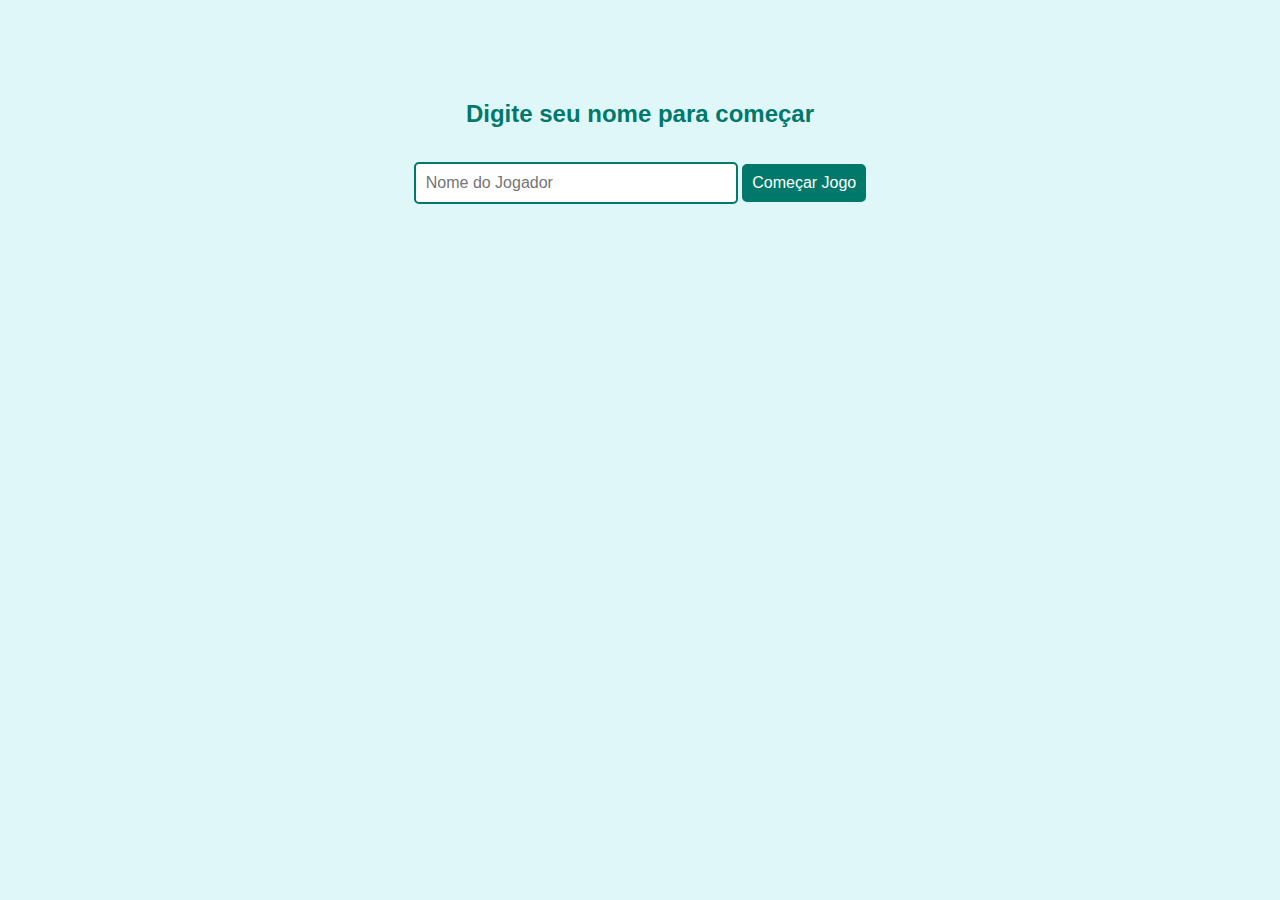
==== index.html @ 1961a97f "primeiro commit" ====
<!DOCTYPE html>
<html lang="pt-br">
<head>
    <meta charset="UTF-8">
    <meta name="viewport" content="width=device-width, initial-scale=1.0">
    <title>Jogo da Velha</title>
    <link rel="stylesheet" href="css/index.css">
</head>
<body>
    <div class="container">
        <h1>Digite seu nome para começar</h1>
        <input type="text" id="playerName" placeholder="Nome do Jogador">
        <button onclick="startGame()">Começar Jogo</button>
    </div>
    
    <script>
        function startGame() {
            const playerName = document.getElementById('playerName').value;
            if (playerName.trim() !== '') {
                localStorage.setItem('playerName', playerName);
                window.location.href = 'game.html';
            } else {
                alert('Por favor, digite seu nome.');
            }
        }
    </script>
</body>
</html>
---- css/index.css ----
body {
    font-family: Arial, sans-serif;
    text-align: center;
    background-color: #e0f7fa;
}

.container {
    margin-top: 100px;
}

h1 {
    color: #00796b;
    font-size: 24px;
}

input {
    padding: 10px;
    font-size: 16px;
    border: 2px solid #00796b;
    border-radius: 5px;
    width: 300px;
}

button {
    padding: 10px;
    font-size: 16px;
    margin-top: 20px;
    background-color: #00796b;
    color: white;
    border: none;
    border-radius: 5px;
    cursor: pointer;
}

button:hover {
    background-color: #004d40;
}
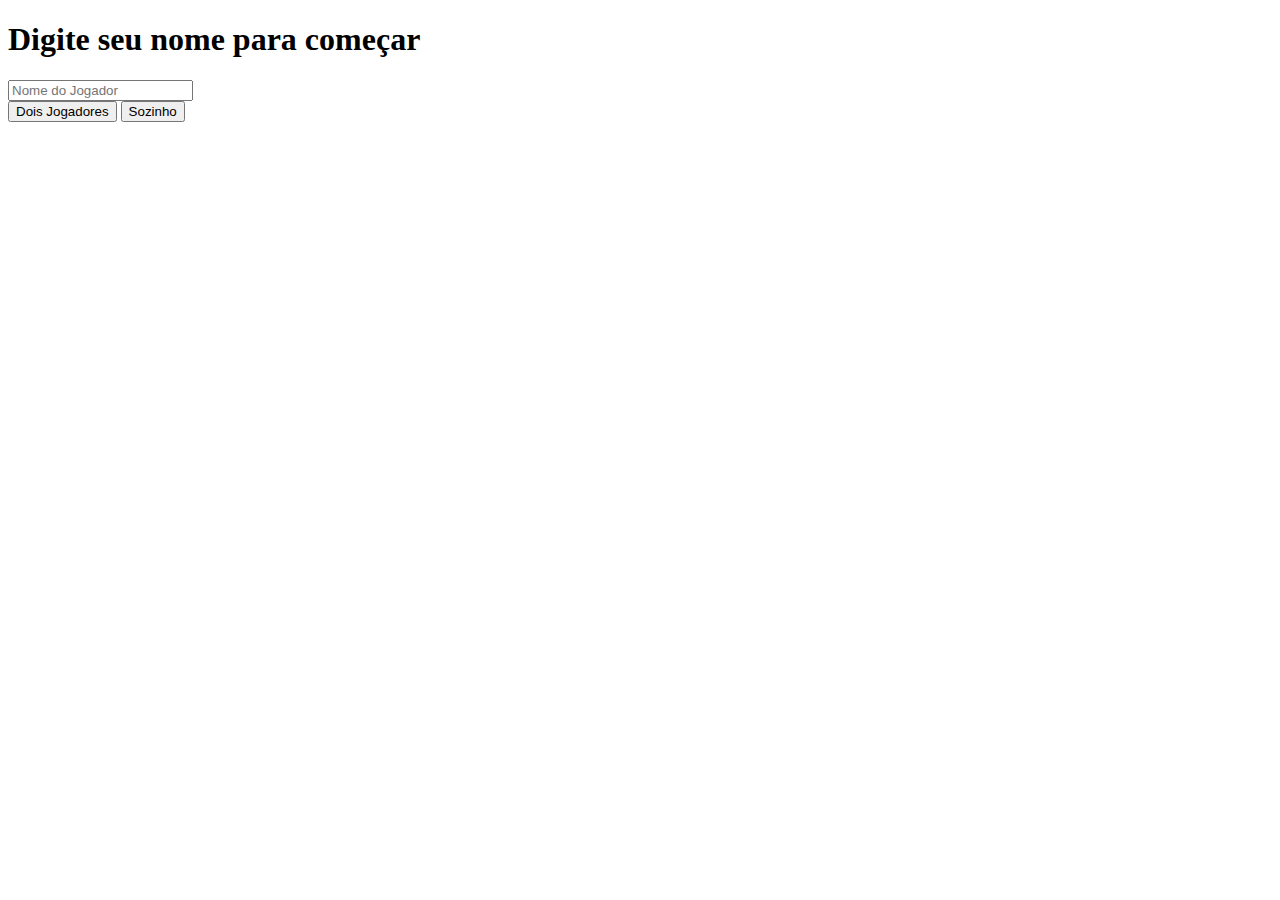
==== commit 3bed24fd: "1 jogador / 2 jogadores" ====
--- a/index.html
+++ b/index.html
@@ -4,25 +4,18 @@
     <meta charset="UTF-8">
     <meta name="viewport" content="width=device-width, initial-scale=1.0">
     <title>Jogo da Velha</title>
-    <link rel="stylesheet" href="css/index.css">
+    <link rel="stylesheet" href="index.css">
 </head>
 <body>
     <div class="container">
         <h1>Digite seu nome para começar</h1>
         <input type="text" id="playerName" placeholder="Nome do Jogador">
-        <button onclick="startGame()">Começar Jogo</button>
+        <div>
+            <button onclick="startGame('twoPlayers')">Dois Jogadores</button>
+            <button onclick="startGame('onePlayer')">Sozinho</button>
+        </div>
     </div>
     
-    <script>
-        function startGame() {
-            const playerName = document.getElementById('playerName').value;
-            if (playerName.trim() !== '') {
-                localStorage.setItem('playerName', playerName);
-                window.location.href = 'game.html';
-            } else {
-                alert('Por favor, digite seu nome.');
-            }
-        }
-    </script>
+    <script src="js/index.js"></script>
 </body>
 </html>
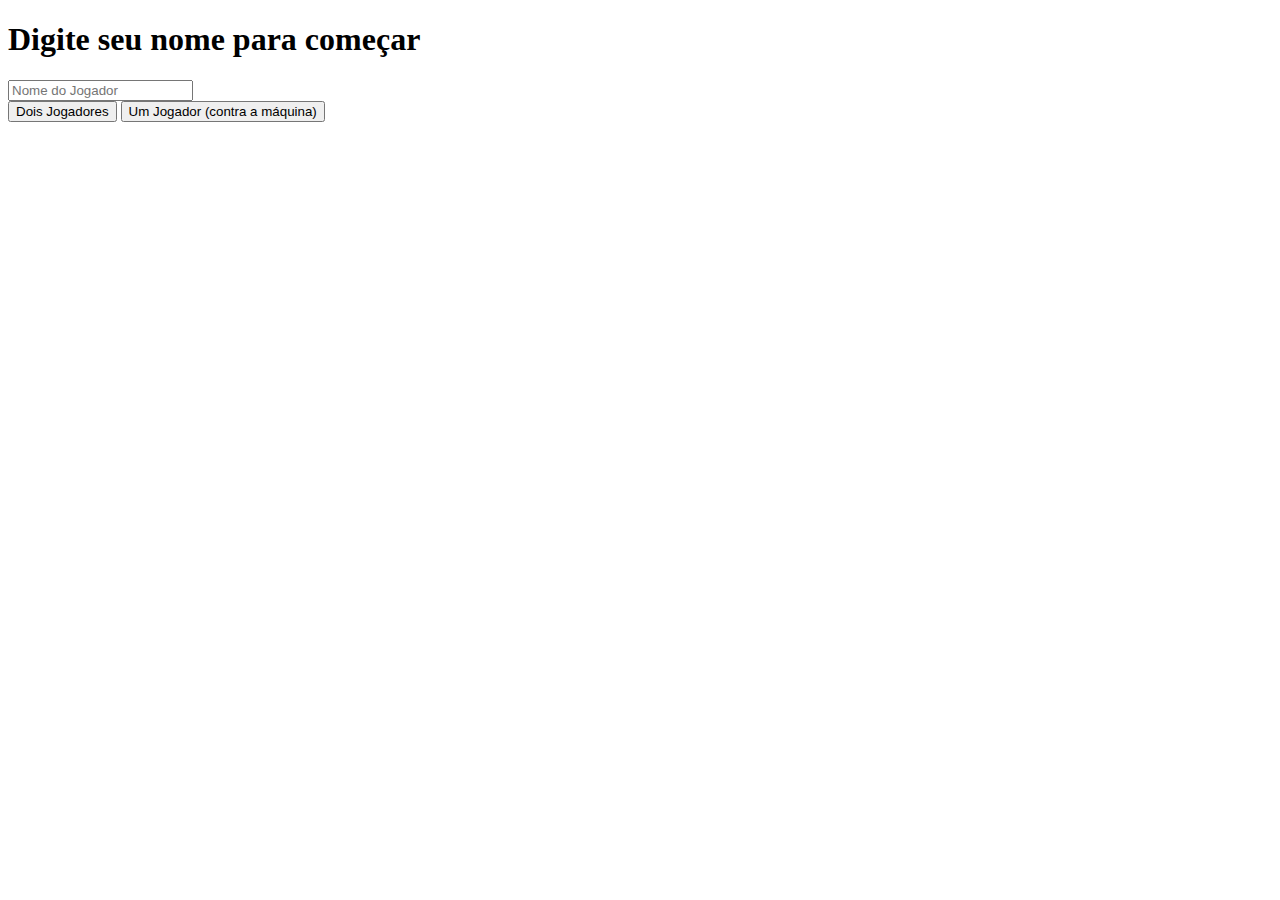
==== commit 4957be50: "organizar caminhos" ====
--- a/index.html
+++ b/index.html
@@ -4,7 +4,7 @@
     <meta charset="UTF-8">
     <meta name="viewport" content="width=device-width, initial-scale=1.0">
     <title>Jogo da Velha</title>
-    <link rel="stylesheet" href="index.css">
+    <link rel="stylesheet" href="../jogo-da-velha/css/index.css">
 </head>
 <body>
     <div class="container">
@@ -12,10 +12,10 @@
         <input type="text" id="playerName" placeholder="Nome do Jogador">
         <div>
             <button onclick="startGame('twoPlayers')">Dois Jogadores</button>
-            <button onclick="startGame('onePlayer')">Sozinho</button>
+            <button onclick="startGame('onePlayer')">Um Jogador (contra a máquina)</button>
         </div>
     </div>
     
-    <script src="js/index.js"></script>
+    <script src="../jogo-da-velha/js/index.js"></script>
 </body>
 </html>
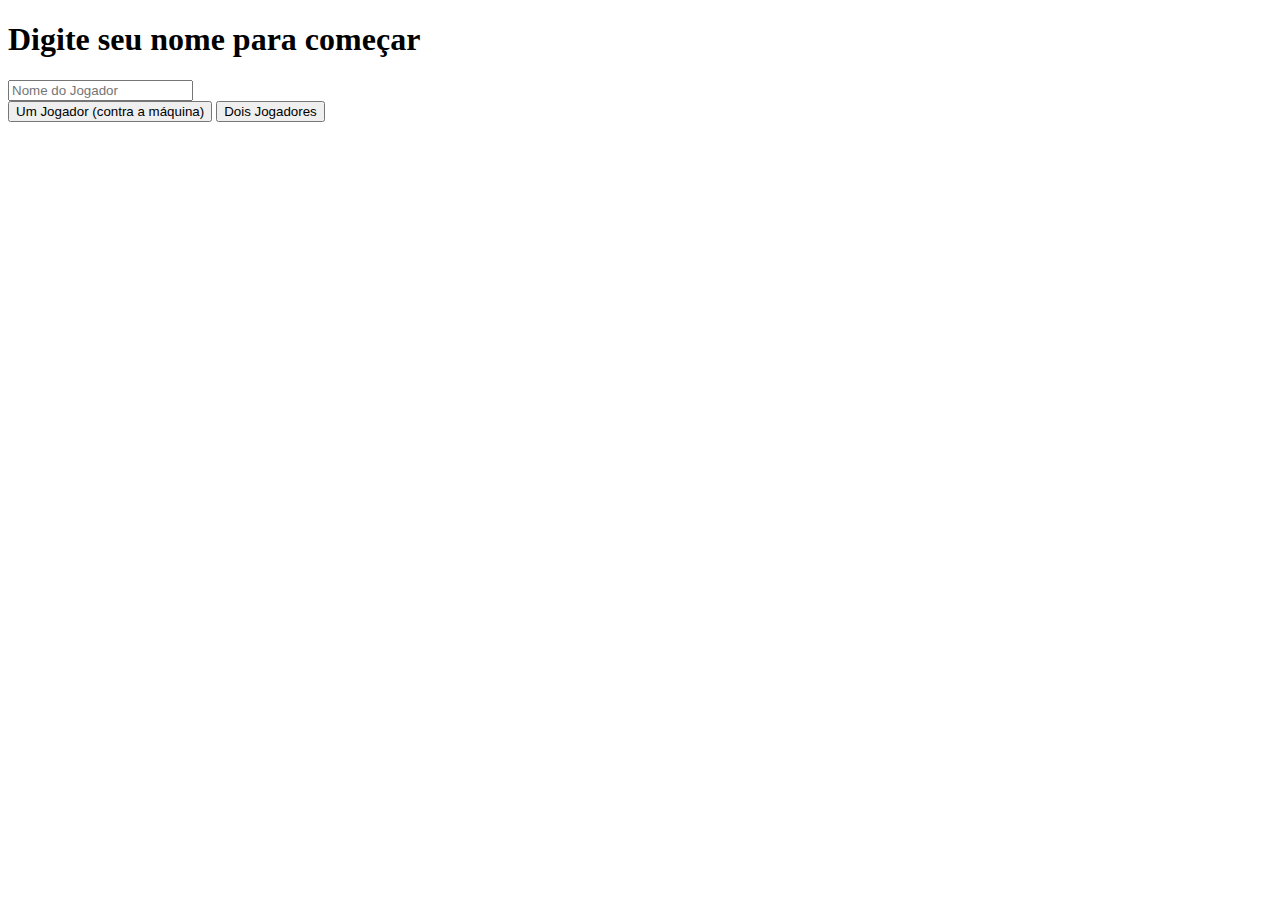
==== commit 46a51334: "fix bugs" ====
--- a/index.html
+++ b/index.html
@@ -9,13 +9,22 @@
 <body>
     <div class="container">
         <h1>Digite seu nome para começar</h1>
-        <input type="text" id="playerName" placeholder="Nome do Jogador">
+        <div id="singlePlayerFields">
+            <input type="text" id="playerName1" placeholder="Nome do Jogador">
+        </div>
+        <div id="twoPlayerFields" style="display: none;">
+            <input type="text" id="playerName1" placeholder="Nome do Jogador 1">
+            <input type="text" id="playerName2" placeholder="Nome do Jogador 2">
+        </div>
         <div>
-            <button onclick="startGame('twoPlayers')">Dois Jogadores</button>
-            <button onclick="startGame('onePlayer')">Um Jogador (contra a máquina)</button>
+            <button onclick="setGameMode('onePlayer')">Um Jogador (contra a máquina)</button>
+            <button onclick="setGameMode('twoPlayers')">Dois Jogadores</button>
+        </div>
+        <div id="startGameButton" style="display: none;">
+            <button onclick="startGame()">Começar Jogo</button>
         </div>
     </div>
     
     <script src="../jogo-da-velha/js/index.js"></script>
 </body>
-</html>
+</html>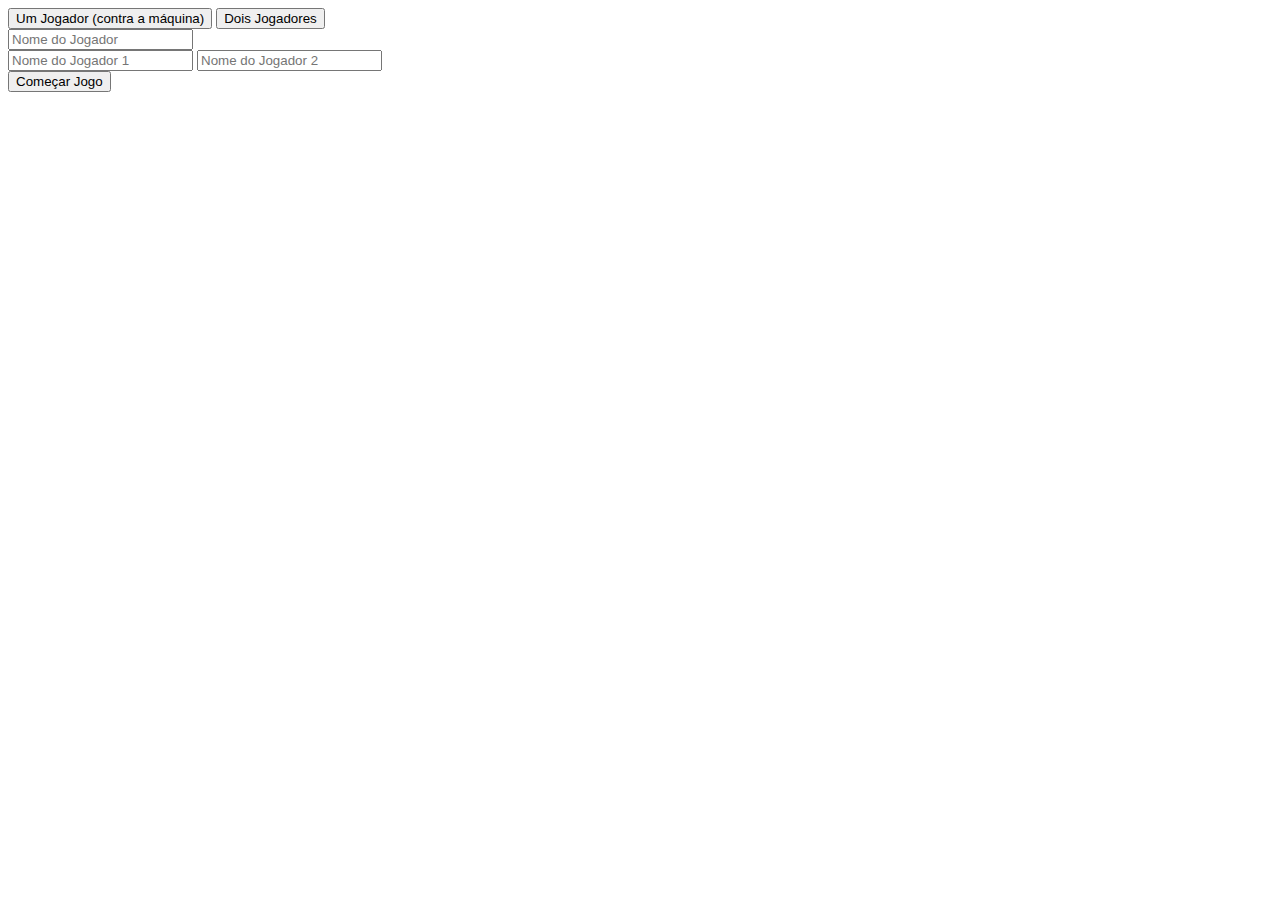
==== commit d744ba86: "nome" ====
--- a/index.html
+++ b/index.html
@@ -8,20 +8,21 @@
 </head>
 <body>
     <div class="container">
-        <h1>Digite seu nome para começar</h1>
-        <div id="singlePlayerFields">
-            <input type="text" id="playerName1" placeholder="Nome do Jogador">
-        </div>
-        <div id="twoPlayerFields" style="display: none;">
-            <input type="text" id="playerName1" placeholder="Nome do Jogador 1">
-            <input type="text" id="playerName2" placeholder="Nome do Jogador 2">
-        </div>
-        <div>
+        <div id="gameModeButtons">
             <button onclick="setGameMode('onePlayer')">Um Jogador (contra a máquina)</button>
             <button onclick="setGameMode('twoPlayers')">Dois Jogadores</button>
         </div>
-        <div id="startGameButton" style="display: none;">
-            <button onclick="startGame()">Começar Jogo</button>
+        <div id="fieldsContainer" class="hidden">
+            <div id="singlePlayerFields">
+                <input type="text" id="playerName1" placeholder="Nome do Jogador">
+            </div>
+            <div id="twoPlayerFields" class="hidden">
+                <input type="text" id="playerName1" placeholder="Nome do Jogador 1">
+                <input type="text" id="playerName2" placeholder="Nome do Jogador 2">
+            </div>
+            <div id="startGameButton">
+                <button onclick="startGame()">Começar Jogo</button>
+            </div>
         </div>
     </div>
     
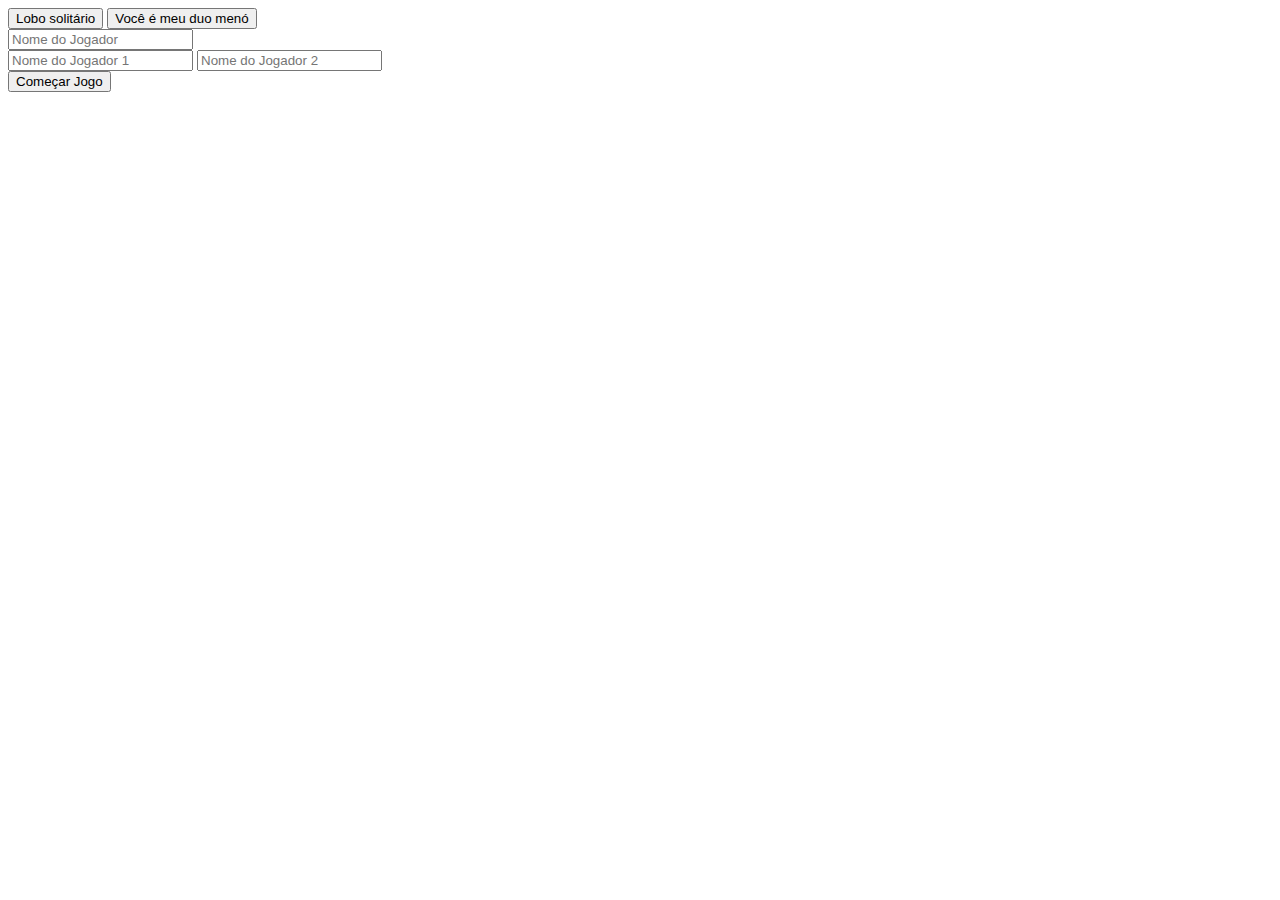
==== commit b55ae439: "Update index.html" ====
--- a/index.html
+++ b/index.html
@@ -9,8 +9,8 @@
 <body>
     <div class="container">
         <div id="gameModeButtons">
-            <button onclick="setGameMode('onePlayer')">Um Jogador (contra a máquina)</button>
-            <button onclick="setGameMode('twoPlayers')">Dois Jogadores</button>
+            <button onclick="setGameMode('onePlayer')">Lobo solitário</button>
+            <button onclick="setGameMode('twoPlayers')">Você é meu duo menó</button>
         </div>
         <div id="fieldsContainer" class="hidden">
             <div id="singlePlayerFields">
@@ -28,4 +28,4 @@
     
     <script src="../jogo-da-velha/js/index.js"></script>
 </body>
-</html>+</html>
